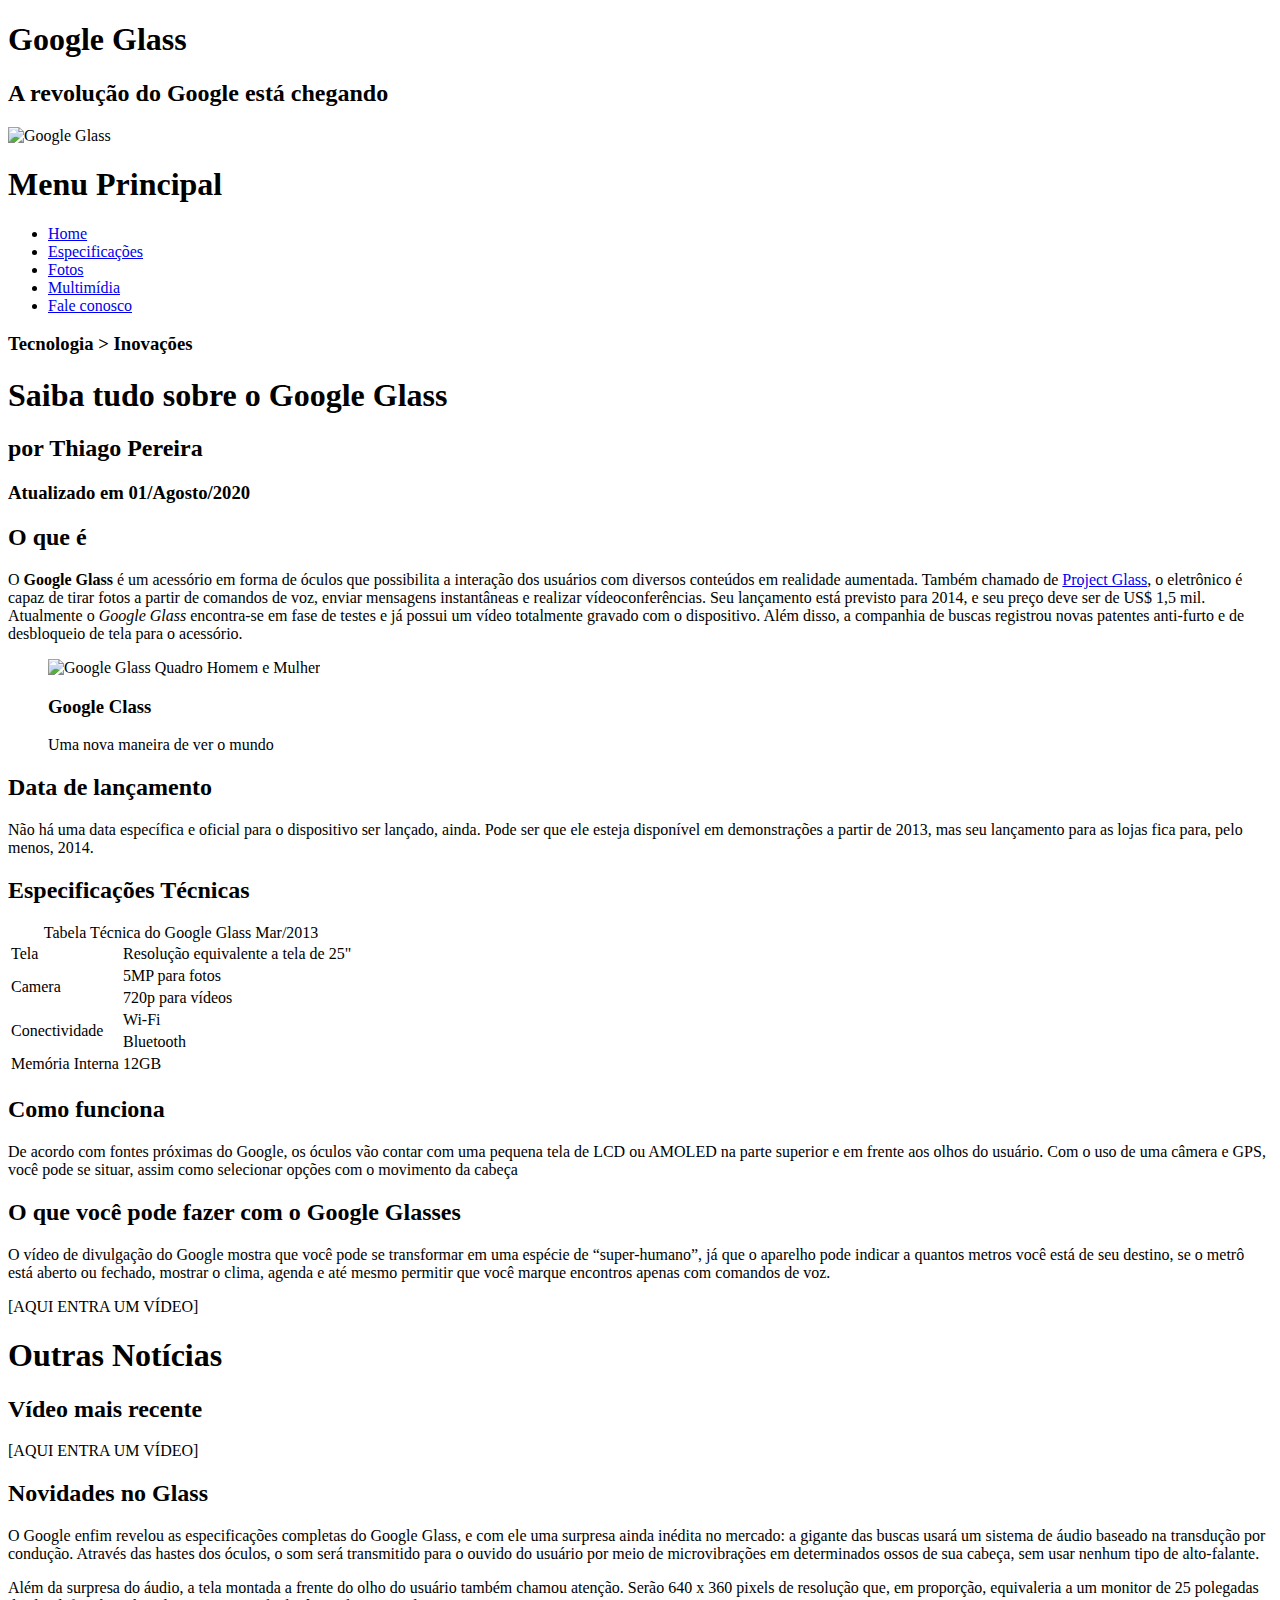
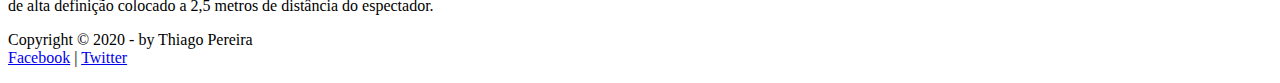
==== projeto-glass-html5/index.html @ 55bb7bc3 "Update index.html" ====
<!DOCTYPE html>
<html lang="pt-Br">
<head>
    <meta charset="UTF-8">
    <meta name="viewport" content="width=device-width, initial-scale=1.0">
    <title>Tudo sobre o Google Class</title>

    <link rel="stylesheet" href="css/estilo.css">
</head>
<script>
    function mudaFoto (foto)
    {
        document.getElementById("icone").src = foto;
    }
</script>
<body>
    <div id="interface">
        
        <!--Cabeçario-->

        <header id="cabecalho">
            <hgroup>
                <h1>
                    Google Glass
                </h1>
                <h2>
                    A revolução do Google está chegando
                </h2>
            </hgroup>

            <img id="icone" src="img/glass-oculos-preto-peq.png" alt="Google Glass">

            <nav id="menu">
                <h1>Menu Principal</h1>
                <ul>
                    <li onmouseover="mudaFoto('img/home.png')" onmouseout="mudaFoto('img/glass-oculos-preto-peq.png')"><a href="index.html">Home</a></li>
                    <li onmouseover="mudaFoto('img/especificacoes.png')" onmouseout="mudaFoto('img/glass-oculos-preto-peq.png')"><a href="specs.html">Especificações</a></li> 
                    <li onmouseover="mudaFoto('img/fotos.png')" onmouseout="mudaFoto('img/glass-oculos-preto-peq.png')"><a href="fotos.html">Fotos</a></li> 
                    <li onmouseover="mudaFoto('img/multimidia.png')" onmouseout="mudaFoto('img/glass-oculos-preto-peq.png')"><a href="multimidia.html">Multimídia</a></li>
                    <li onmouseover="mudaFoto('img/contato.png')" onmouseout="mudaFoto('img/glass-oculos-preto-peq.png')"><a href="fale-conosco.html">Fale conosco</a></li> 
                </ul>
                  <!-- ol - type="a, A, 1, i, I"  start="começa pela letra ou numero escolhido (sempre colocar numeros)" -->
                  <!-- ul - type="square, circle, disc" -->
            </nav>
        </header>
        <section id="corpo">
            <article id="noticia-principal">
                <header id="cabecalho-artigo">
                    <hgroup>
                        <h3>Tecnologia > Inovações</h3>
                        <h1>Saiba tudo sobre o Google Glass</h1>
                        <h2>por Thiago Pereira</h2>
                        <h3 class="direita">Atualizado em 01/Agosto/2020</h3>
                    </hgroup>
                </header>

                <!-- 
                    <h1>
                        Símbolos especiais
                    </h1>
                    <p>
                        &lt;
                        &gt;
                        &le;
                        &ge; <br>

                        &pound;
                        &yen;
                        &euro; <br>

                        &copy;
                        &reg;
                        &trade; <br>

                        &permil;
                        &sum;
                        &infin;
                        &times;
                        &plusmn;
                        &oplus;
                        &radic;
                        &ne; <br>

                        &delta;
                        &Delta;
                        &Lambda;
                        &Omega;
                        &phi; <br>

                        &Larr;
                        &larr;
                        &rarr;
                        &darr;
                        &uarr;
                        &harr; <br>

                        &spades;
                        &clubs;
                        &hearts;
                        &diams;
                    </p> 
                -->
                <!-- 
                    <p>
                    Exemplos de <sup> formatação </sup> <br>
                    Exemplos de <sub> formatação </sub>
                    <br> <br>
        <pre>
            <code>
                #includ &lt;iostream&gt;
                int main() {
                    count << "Olá Mundo!";
                    return 0;
                }
            </code>
        </pre>
                </p>
            -->

                <h2>
                    O que é
                </h2>

                <p>
                    O <spam style="font-weight: 900;">Google Glass</spam> é um acessório em forma de óculos que possibilita a interação dos usuários com diversos conteúdos em realidade aumentada. Também chamado de <a href="https://www.google.com/glass/" target="_blank">Project Glass</a>, o eletrônico é capaz de tirar fotos a partir de comandos de voz, enviar mensagens instantâneas e realizar vídeo&shy;con&shy;ferên&shy;cias. Seu lançamento está previsto para 2014, e seu preço deve ser de US$ 1,5 mil. Atualmente o <em>Google Glass</em> encontra-se em fase de testes e já possui um vídeo totalmente gravado com o dispositivo. Além disso, a companhia de buscas registrou novas patentes anti-furto e de desbloqueio de tela para o acessório.
                </p>

                <figure class="foto-legenda">
                    <img src="img/glass-quadro-homem-mulher.jpg" alt="Google Glass Quadro Homem e Mulher">
                    <figcaption>
                        <h3>Google Class</h3>
                        <p>Uma nova maneira de ver o mundo</p>
                    </figcaption>
                </figure>
                
                <h2>
                    Data de lançamento
                </h2>

                <p>
                    Não há uma data específica e oficial para o dispositivo ser lançado, ainda. Pode ser que ele esteja disponível em demonstrações a partir de 2013, mas seu lançamento para as lojas fica para, pelo menos, 2014.
                </p>

                <h2>
                    Especificações Técnicas
                </h2>
                <table id="tabelaspec">   
                    <caption> Tabela Técnica do Google Glass <span>Mar/2013</span></caption>

                    <tr>
                        <td class="ce">Tela</td>
                        <td class="cd">Resolução equivalente a tela de 25"</td>
                    </tr>
                    <tr>
                    <td rowspan="2" class="ce"> Camera</td>
                    <td class="cd">5MP para fotos</td>
                    </tr>
                    <tr>
                        <td class="cd">720p para vídeos</td>
                    </tr>
                    <tr>
                        <td rowspan="2" class="ce">Conectividade</td>
                        <td class="cd">Wi-Fi</td>
                    </tr>
                    <tr>
                        <td class="cd">Bluetooth</td>
                    </tr>
                    <tr>
                        <td class="ce">Memória Interna</td>
                        <td class="cd">12GB</td>
                    </tr>
                    <!-- colspan quantidade de coluas e rowspan quantidade de linhas somente no td-->
                </table>
                <h2>
                    Como funciona
                </h2>
                <p>
                    De acordo com fontes próximas do Google, os óculos vão contar com uma pequena tela de LCD ou AMOLED na parte superior e em frente aos olhos do usuário. Com o uso de uma câmera e GPS, você pode se situar, assim como selecionar opções com o movimento da cabeça
                </p>
                <h2>
                    O que você pode fazer com o Google Glasses
                </h2>
                <p>
                    O vídeo de divulgação do Google mostra que você pode se transformar em uma espécie de “super-&shy;humano”, já que o aparelho pode indicar a quantos metros você está de seu destino, se o metrô está aberto ou fechado, mostrar o clima, agenda e até mesmo permitir que você marque encontros apenas com comandos de voz.
                </p>
                
                [AQUI ENTRA UM VÍDEO]
            </article>
        </section>
        <aside id="lateral">
            <h1>
                Outras Notícias
            </h1>
            <h2>
                Vídeo mais recente
            </h2>

            [AQUI ENTRA UM VÍDEO]

            <h2>
                Novidades no Glass
            </h2>
            <p>
                O Google enfim revelou as especificações completas do Google Glass, e com ele uma surpresa ainda inédita no mercado: a gigante das buscas usará um sistema de áudio baseado na transdução por condução. Através das hastes dos óculos, o som será transmitido para o ouvido do usuário por meio de microvibrações em determinados ossos de sua cabeça, sem usar nenhum tipo de alto-falante.
            </p>
            <p>
                Além da surpresa do áudio, a tela montada a frente do olho do usuário também chamou atenção. Serão 640 x 360 pixels de resolução que, em proporção, equivaleria a um monitor de 25 polegadas de alta definição colocado a 2,5 metros de distância do espectador.
            </p>        
        </aside>
        <footer id="rodape">
            
            <p>
                Copyright &copy; 2020 - by Thiago Pereira <br>
                <a href="http://facebook.com/cursosemvideo" target="_blank">Facebook</a> | 
                <a href="http://twitter.com/cursosemvideo" target="_blank">Twitter</a>
            </p> 
        </footer>
    </div> 
</body>
</html>
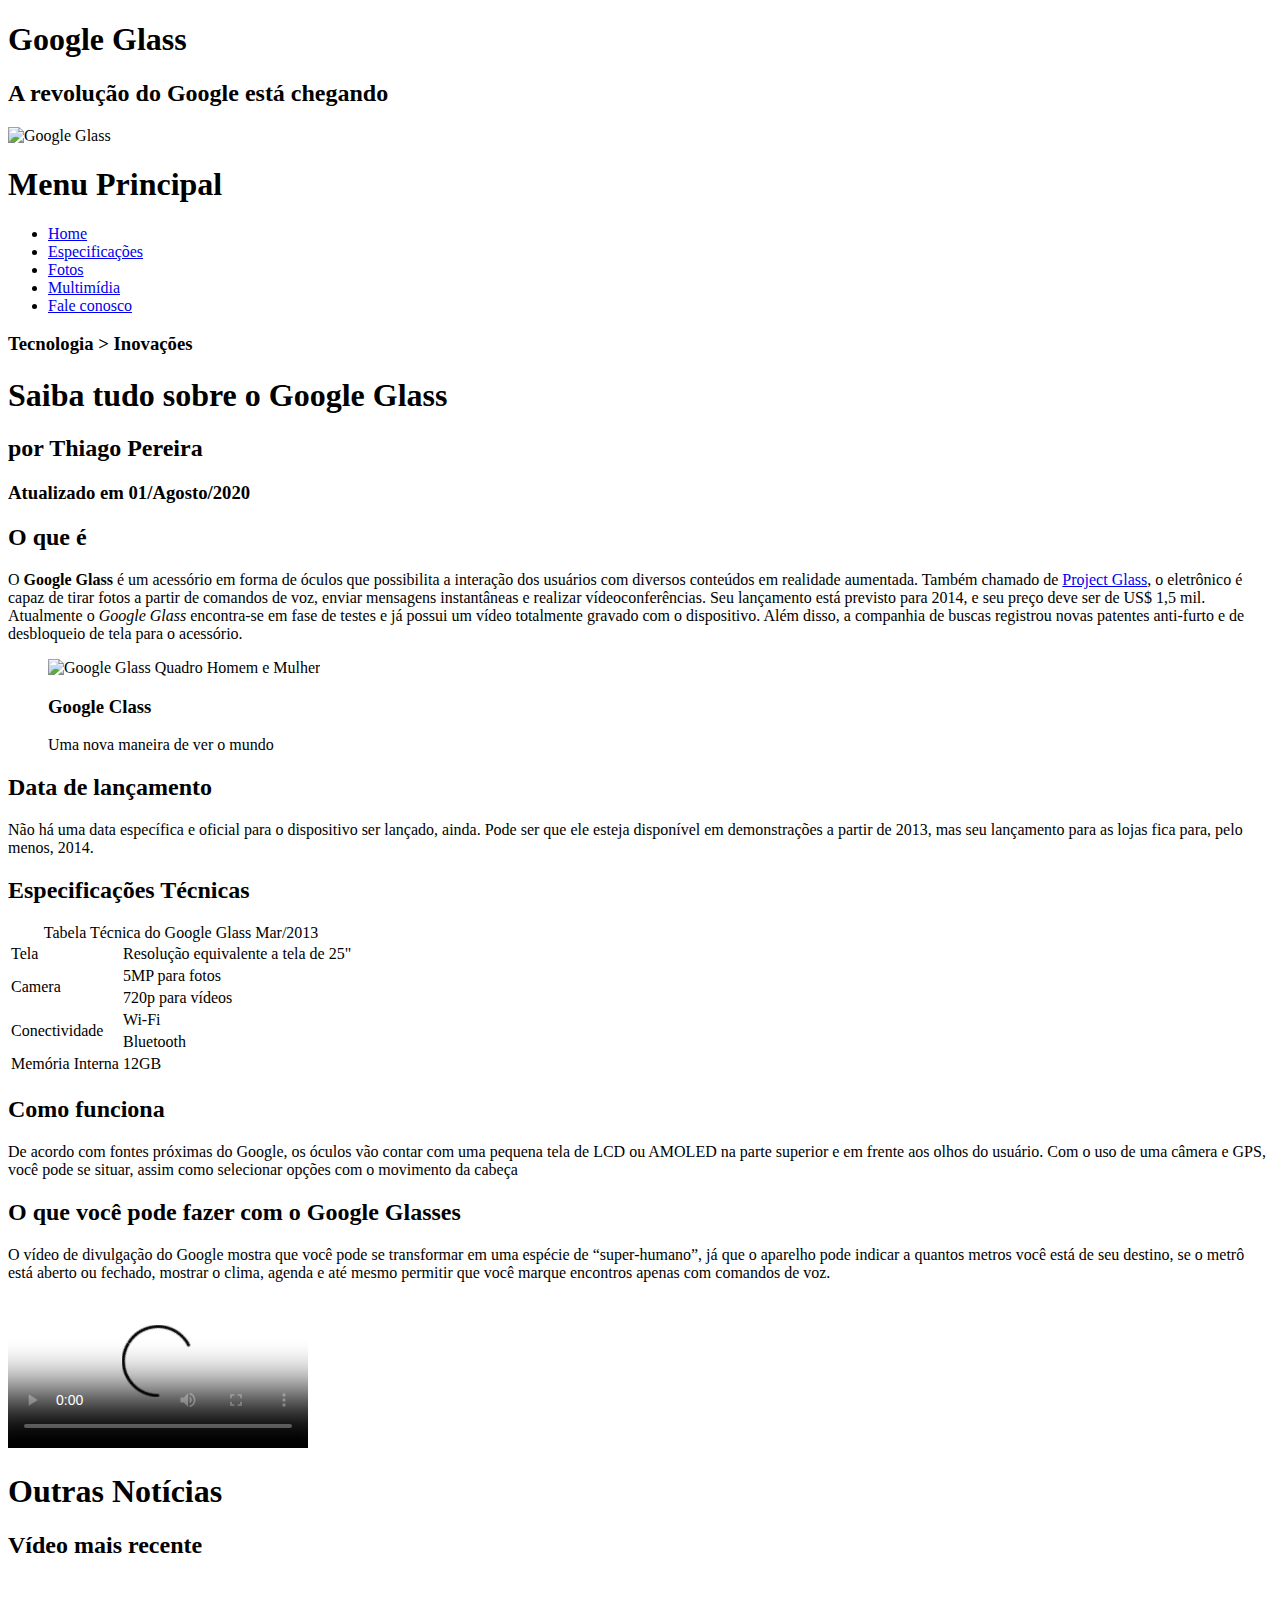
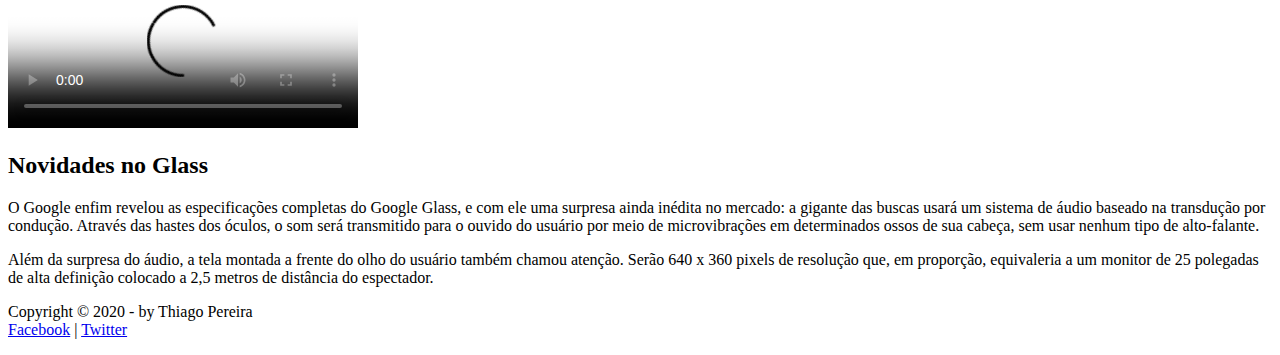
==== commit cdb578aa: "videos" ====
--- a/projeto-glass-html5/index.html
+++ b/projeto-glass-html5/index.html
@@ -6,17 +6,14 @@
     <title>Tudo sobre o Google Class</title>
 
     <link rel="stylesheet" href="css/estilo.css">
+    <link rel="stylesheet" href="css/media.css">
+
 </head>
-<script>
-    function mudaFoto (foto)
-    {
-        document.getElementById("icone").src = foto;
-    }
-</script>
+<script src="javascript/funcoes.js"></script>
 <body>
     <div id="interface">
         
-        <!--Cabeçario-->
+        <!--Cabeçalho-->
 
         <header id="cabecalho">
             <hgroup>
@@ -184,7 +181,10 @@
                     O vídeo de divulgação do Google mostra que você pode se transformar em uma espécie de “super-&shy;humano”, já que o aparelho pode indicar a quantos metros você está de seu destino, se o metrô está aberto ou fechado, mostrar o clima, agenda e até mesmo permitir que você marque encontros apenas com comandos de voz.
                 </p>
                 
-                [AQUI ENTRA UM VÍDEO]
+                <video controls poster="img/video-mini01.jpg">
+                    <source src="video/one-day.mp4" type="video/mp4">
+                        Desculpe, não conseguimos carregar seu vídeo.
+                </video>
             </article>
         </section>
         <aside id="lateral">
@@ -195,7 +195,10 @@
                 Vídeo mais recente
             </h2>
 
-            [AQUI ENTRA UM VÍDEO]
+            <video controls id="video-lateral" poster="img/video-mini02.jpg">
+                <source src="video/how-it-feels.mp4" type="video/mp4">
+                    Desculpe, não conseguimos carregar seu vídeo.
+            </video>
 
             <h2>
                 Novidades no Glass
--- a/projeto-glass-html5/css/media.css
+++ b/projeto-glass-html5/css/media.css
@@ -0,0 +1,28 @@
+@charset "UTF-8";
+
+div#tv-radio {
+    width: 900px;
+    height: 580px;
+    margin: auto;
+    background: url(../img/radio-tv.png) no-repeat;
+}
+
+audio#musica {
+    display: block;
+    position: relative;
+    left: 575px;
+    top: 490px;
+    width: 300px;
+}
+
+video#filme {
+    display: block;
+    position: relative;
+    left: 90px;
+    top: 60px;
+    width: 440px;
+}
+
+video#video-lateral {
+    width: 350px;
+}